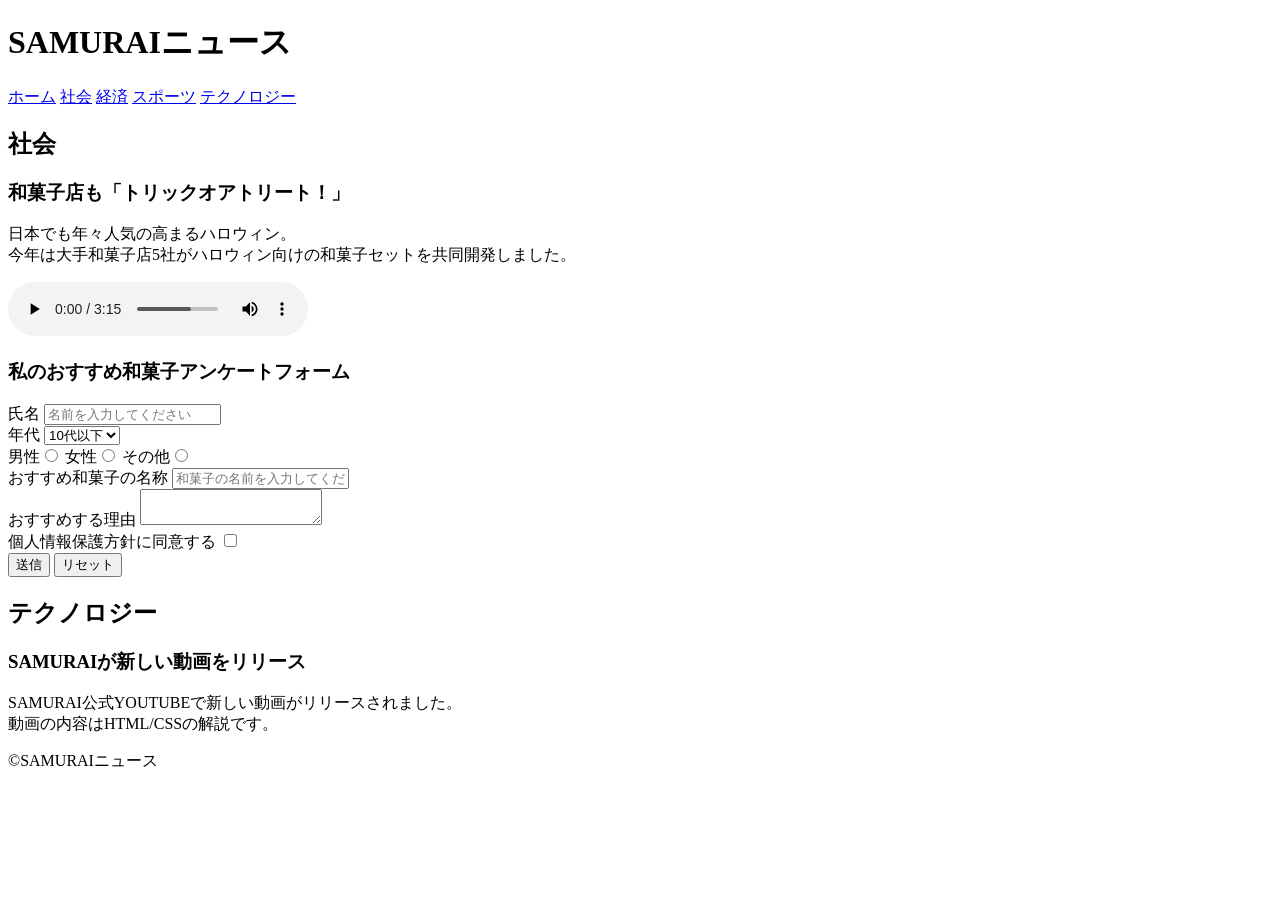
==== kadai_008/kadai_008.html @ c328227c "Add files via upload" ====
<!DOCTYPE html>
<html>
<head>
  <title>8章課題</title>
  <meta name="description" content="このページは8章の課題です。">
  <meta charset="UTF-8">
</head>
<body>
  <header>
    <h1>SAMURAIニュース</h1>
     <nav>
      <a href="layout.html">ホーム</a>
      <a href="https://www.google.com">社会</a>
      <a href="https://www.google.com">経済</a>
       <a href="https://www.google.com">スポーツ</a>
      <a href="https://www.google.com">テクノロジー</a>
    </nav>
  <main>
    <article>
      <h2>社会</h2>
      <section>
      <h3>和菓子店も「トリックオアトリート！」</h3><P>日本でも年々人気の高まるハロウィン。<br>
        今年は大手和菓子店5社がハロウィン向けの和菓子セットを共同開発しました。<br>
      </P></section>
      <audio src="ichi.mp3" controls></audio> 
      <section>
        <h3>私のおすすめ和菓子アンケートフォーム</h3>
        <form>
        <label>氏名</label>
        <input type="text" placeholder="名前を入力してください">
    <br> 
    <label>年代</label> 
    <select> 
      <option>10代以下</option> 
      <option>20代</option> 
      <option>30代</option> 
      <option>40代以上</option> 
    </select>
    <br>
    <label>男性</label><input type="radio" name="gender"> 
    <label>女性</label><input type="radio" name="gender"> 
    <label>その他</label><input type="radio" name="gender"> 
    <br> 
    <label>おすすめ和菓子の名称</label> 
    <input type="text" placeholder="和菓子の名前を入力してください">
    <br> 
    <label>おすすめする理由</label> 
    <textarea></textarea> 
    <br>
    <label>個人情報保護方針に同意する</label> 
    <input type="checkbox"> 
    <br> 
    <input type="submit" value="送信">
    <input type="reset" value="リセット">
        </form>
      </section>
    </article>
    <article>
      <h2>テクノロジー</h2>
      <section>
    <h3>SAMURAIが新しい動画をリリース</h3>
    <P>SAMURAI公式YOUTUBEで新しい動画がリリースされました。<br>
    動画の内容はHTML/CSSの解説です。</P>
  
     </section>
    </article>
  </main>
  <footer>
    <p>&copy;SAMURAIニュース</p>
  </footer>
</body>
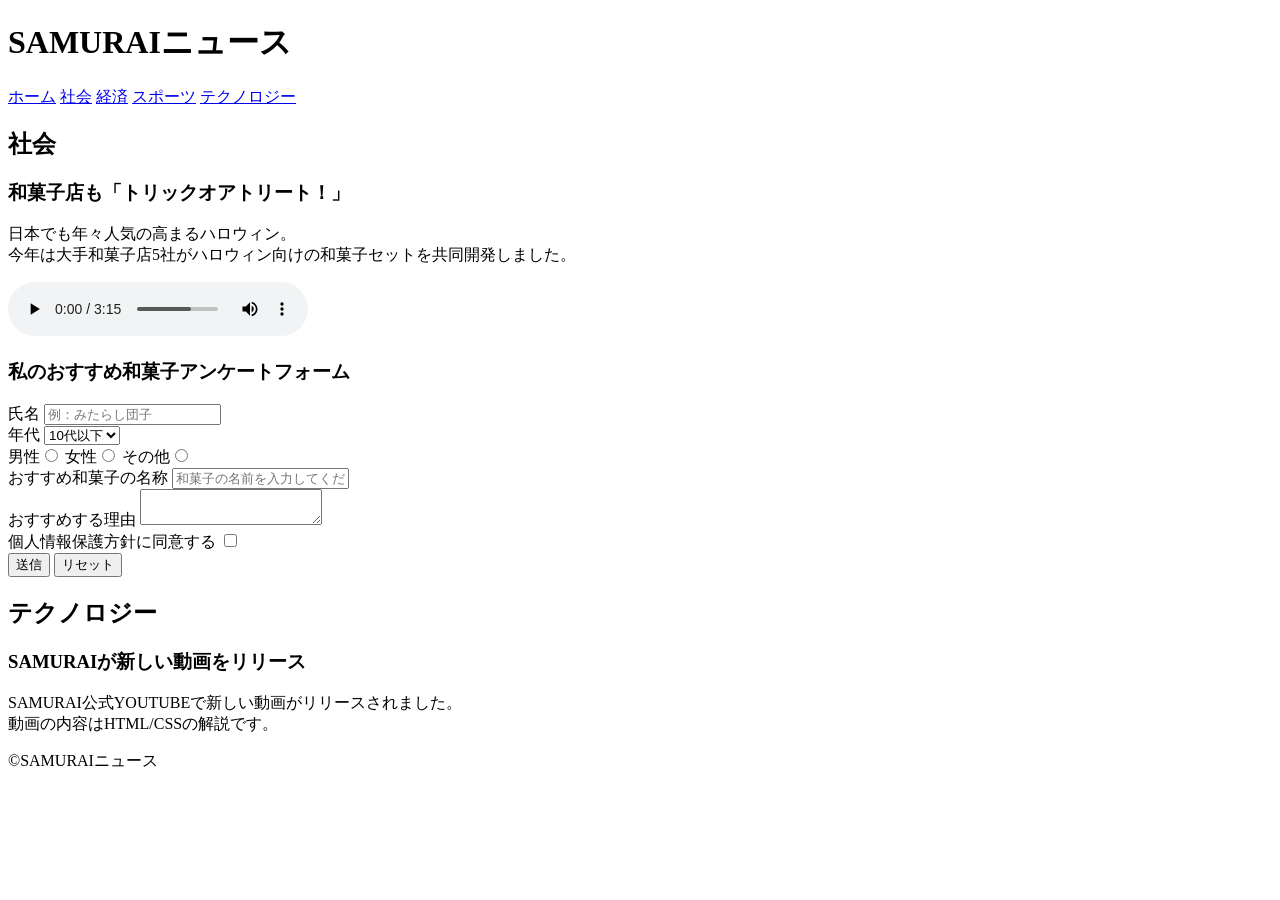
==== commit 8a413f02: "Add files via upload" ====
--- a/kadai_008/kadai_008.html
+++ b/kadai_008/kadai_008.html
@@ -10,10 +10,10 @@
     <h1>SAMURAIニュース</h1>
      <nav>
       <a href="layout.html">ホーム</a>
-      <a href="https://www.google.com">社会</a>
-      <a href="https://www.google.com">経済</a>
-       <a href="https://www.google.com">スポーツ</a>
-      <a href="https://www.google.com">テクノロジー</a>
+      <a href="https://www.senjuku.net">社会</a>
+      <a href="https://www.senjuku.net">経済</a>
+       <a href="https://www.senjuku.net">スポーツ</a>
+      <a href="https://www.senjuku.net">テクノロジー</a>
     </nav>
   <main>
     <article>
@@ -21,13 +21,14 @@
       <section>
       <h3>和菓子店も「トリックオアトリート！」</h3><P>日本でも年々人気の高まるハロウィン。<br>
         今年は大手和菓子店5社がハロウィン向けの和菓子セットを共同開発しました。<br>
-      </P></section>
-      <audio src="ichi.mp3" controls></audio> 
+      </P>
+     <audio src="ichi.mp3" controls></audio> </section>
+      </section>
       <section>
         <h3>私のおすすめ和菓子アンケートフォーム</h3>
         <form>
         <label>氏名</label>
-        <input type="text" placeholder="名前を入力してください">
+        <input type="text" placeholder="例：みたらし団子">
     <br> 
     <label>年代</label> 
     <select> 
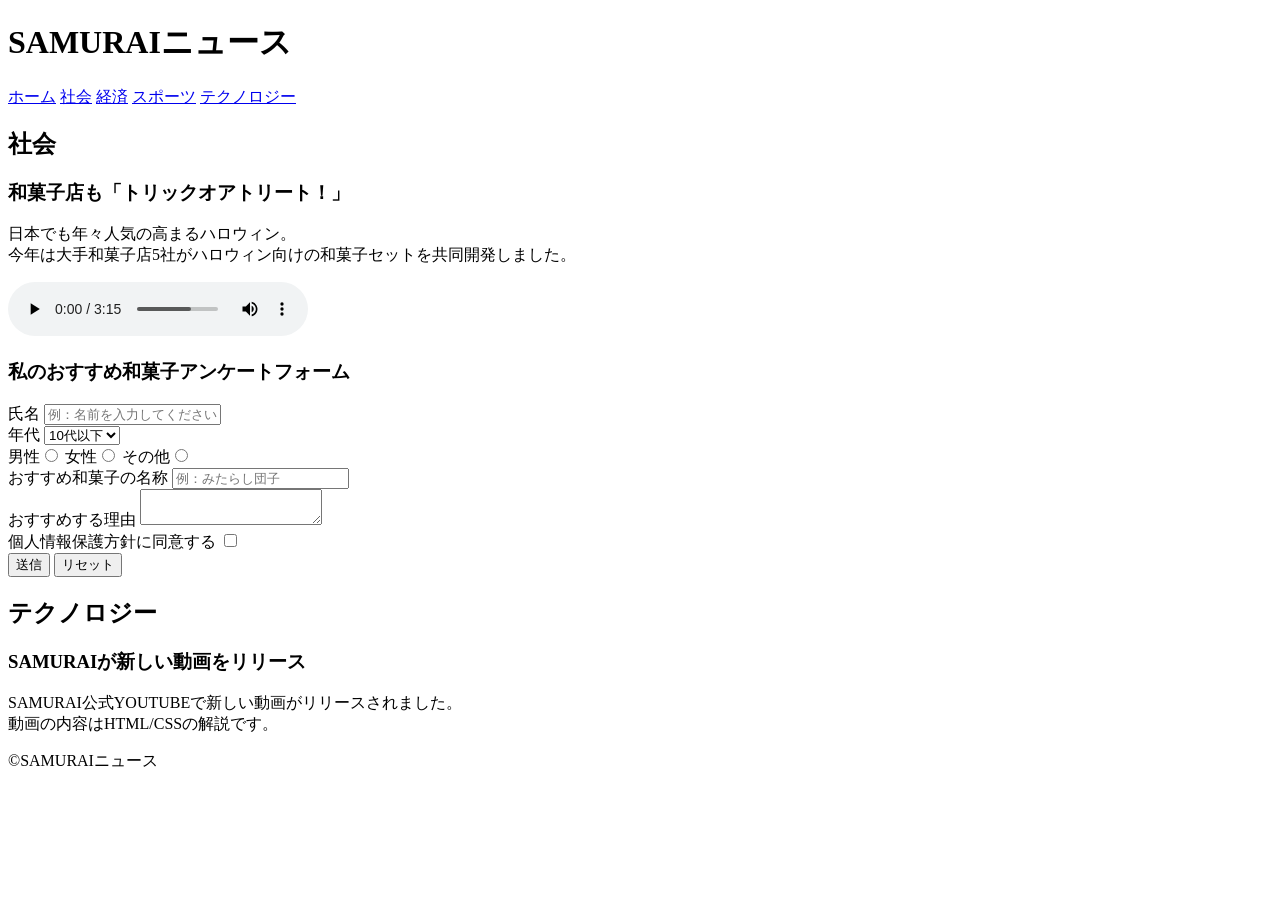
==== commit 32a50f02: "Add files via upload" ====
--- a/kadai_008/kadai_008.html
+++ b/kadai_008/kadai_008.html
@@ -9,11 +9,11 @@
   <header>
     <h1>SAMURAIニュース</h1>
      <nav>
-      <a href="layout.html">ホーム</a>
-      <a href="https://www.senjuku.net">社会</a>
-      <a href="https://www.senjuku.net">経済</a>
-       <a href="https://www.senjuku.net">スポーツ</a>
-      <a href="https://www.senjuku.net">テクノロジー</a>
+      <a href="https://www.sejuku.net/">ホーム</a>
+      <a href="https://www.sejuku.net/">社会</a>
+      <a href="https://www.sejuku.net/">経済</a>
+      <a href="https://www.sejuku.net/">スポーツ</a>
+      <a href="https://www.sejuku.net/">テクノロジー</a>
     </nav>
   <main>
     <article>
@@ -28,7 +28,7 @@
         <h3>私のおすすめ和菓子アンケートフォーム</h3>
         <form>
         <label>氏名</label>
-        <input type="text" placeholder="例：みたらし団子">
+        <input type="text" placeholder="例：名前を入力してください">
     <br> 
     <label>年代</label> 
     <select> 
@@ -43,7 +43,7 @@
     <label>その他</label><input type="radio" name="gender"> 
     <br> 
     <label>おすすめ和菓子の名称</label> 
-    <input type="text" placeholder="和菓子の名前を入力してください">
+    <input type="text" placeholder="例：みたらし団子">
     <br> 
     <label>おすすめする理由</label> 
     <textarea></textarea> 
